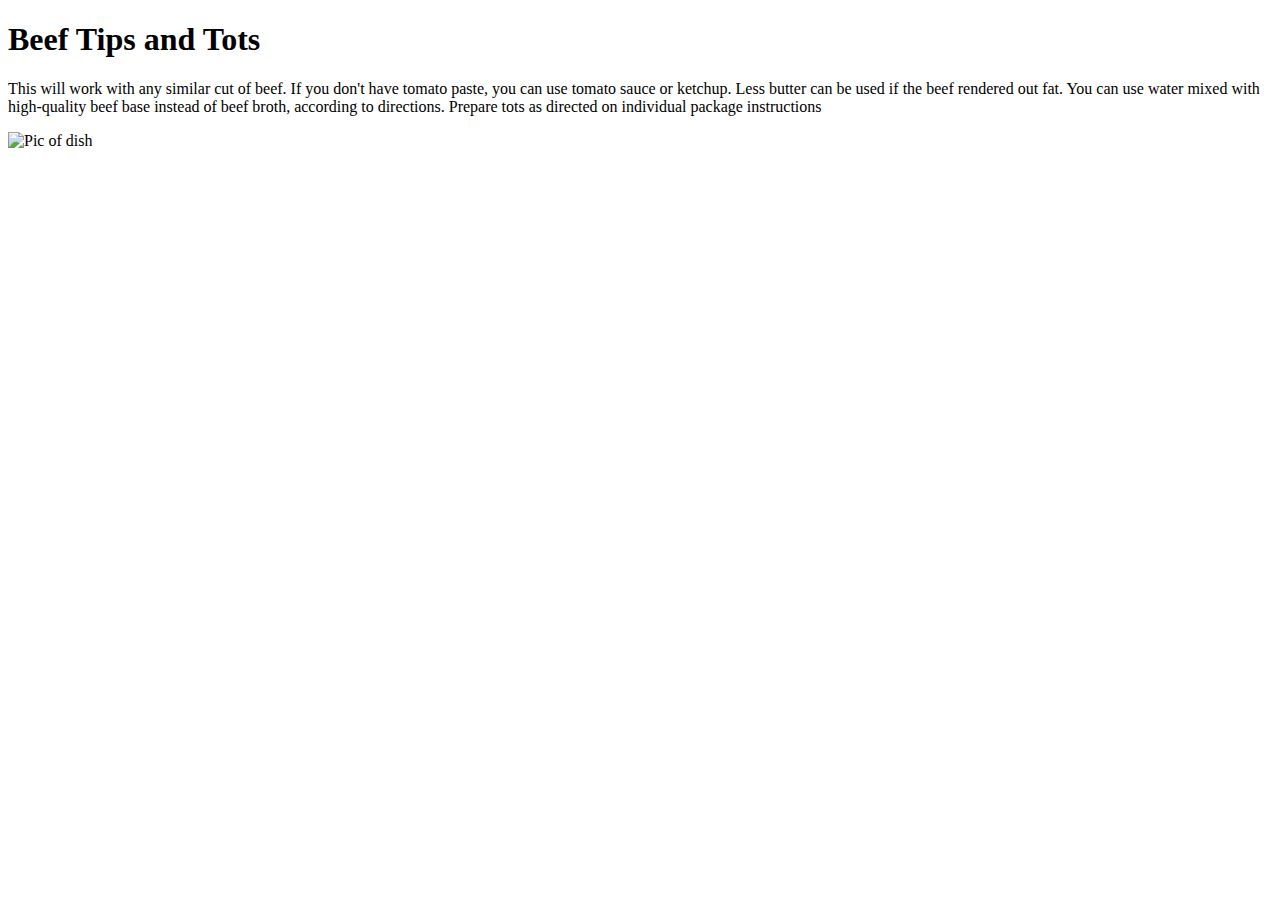
==== recipes/recipe1.html @ 4273cf85 "Include images and descriptions for index page and all recipe pages." ====
<!DOCTYPE html>
<html lang="en">
<head>
    <meta charset="UTF-8">
    <meta name="viewport" content="width=device-width, initial-scale=1.0">
    <title>Document</title>
</head>
<body>
    <h1> Beef Tips and Tots</h1>
    <p>This will work with any similar cut of beef. If you don't have tomato paste, you can use tomato sauce or ketchup.

        Less butter can be used if the beef rendered out fat.
        
        You can use water mixed with high-quality beef base instead of beef broth, according to directions.
        
        Prepare tots as directed on individual package instructions</p>
    <img src="https://www.allrecipes.com/thmb/E9VbEClSgaFaI1SfWY26JKh3KEM=/750x0/filters:no_upscale():max_bytes(150000):strip_icc():format(webp)/image-251-5066f03dd86b4ca58a11f1bc0fb27999.jpg" alt="Pic of dish">
</body>
</html>
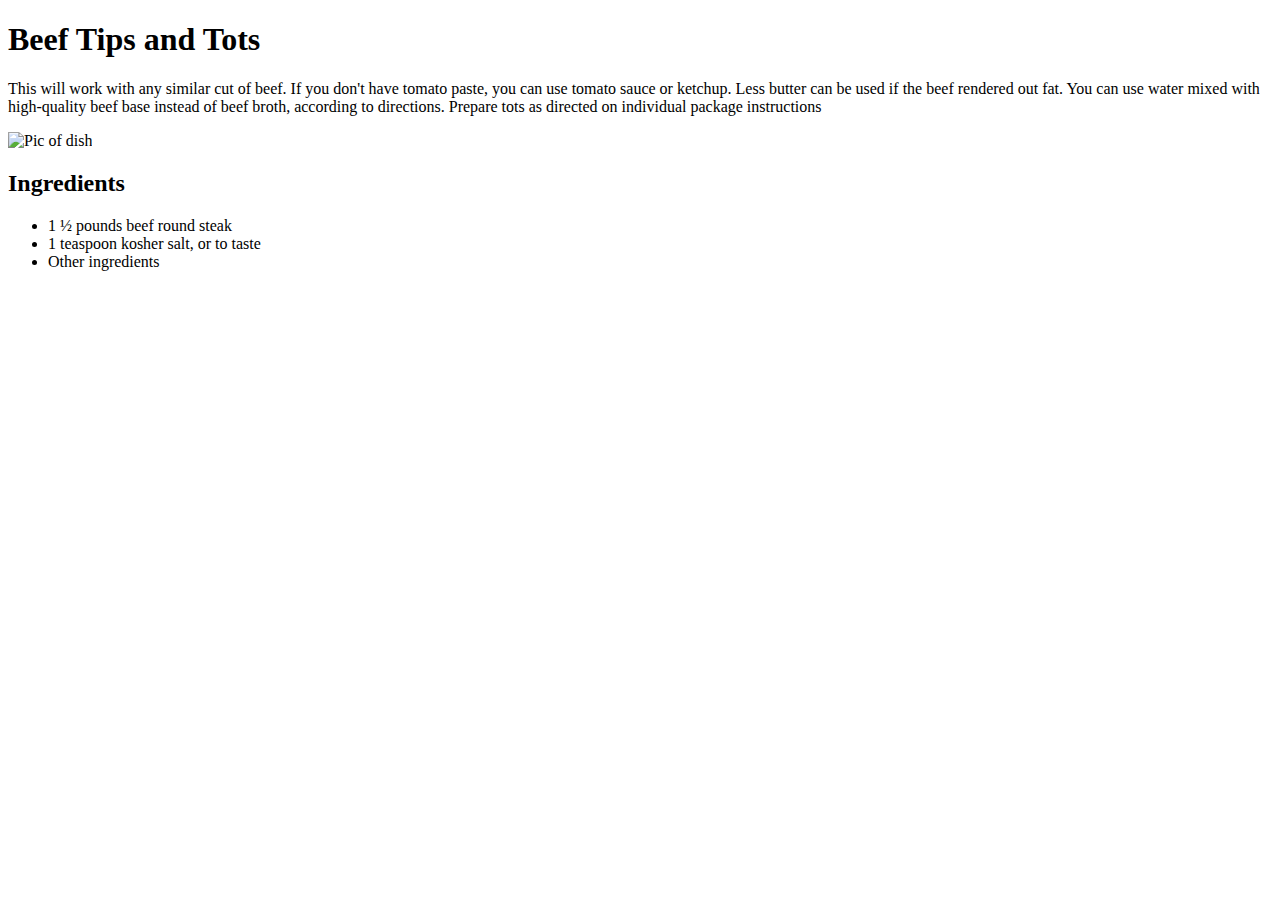
==== commit 2dbfdd2f: "Remove one recipe and add other ingredient contents" ====
--- a/recipes/recipe1.html
+++ b/recipes/recipe1.html
@@ -14,6 +14,14 @@
         You can use water mixed with high-quality beef base instead of beef broth, according to directions.
         
         Prepare tots as directed on individual package instructions</p>
+
     <img src="https://www.allrecipes.com/thmb/E9VbEClSgaFaI1SfWY26JKh3KEM=/750x0/filters:no_upscale():max_bytes(150000):strip_icc():format(webp)/image-251-5066f03dd86b4ca58a11f1bc0fb27999.jpg" alt="Pic of dish">
+    <h2>Ingredients</h2>
+    <ul>
+        <li> 1 ½ pounds beef round steak </li>
+        <li> 1 teaspoon kosher salt, or to taste </li>
+        <li> Other ingredients </li>
+
+    </ul>    
 </body>
 </html>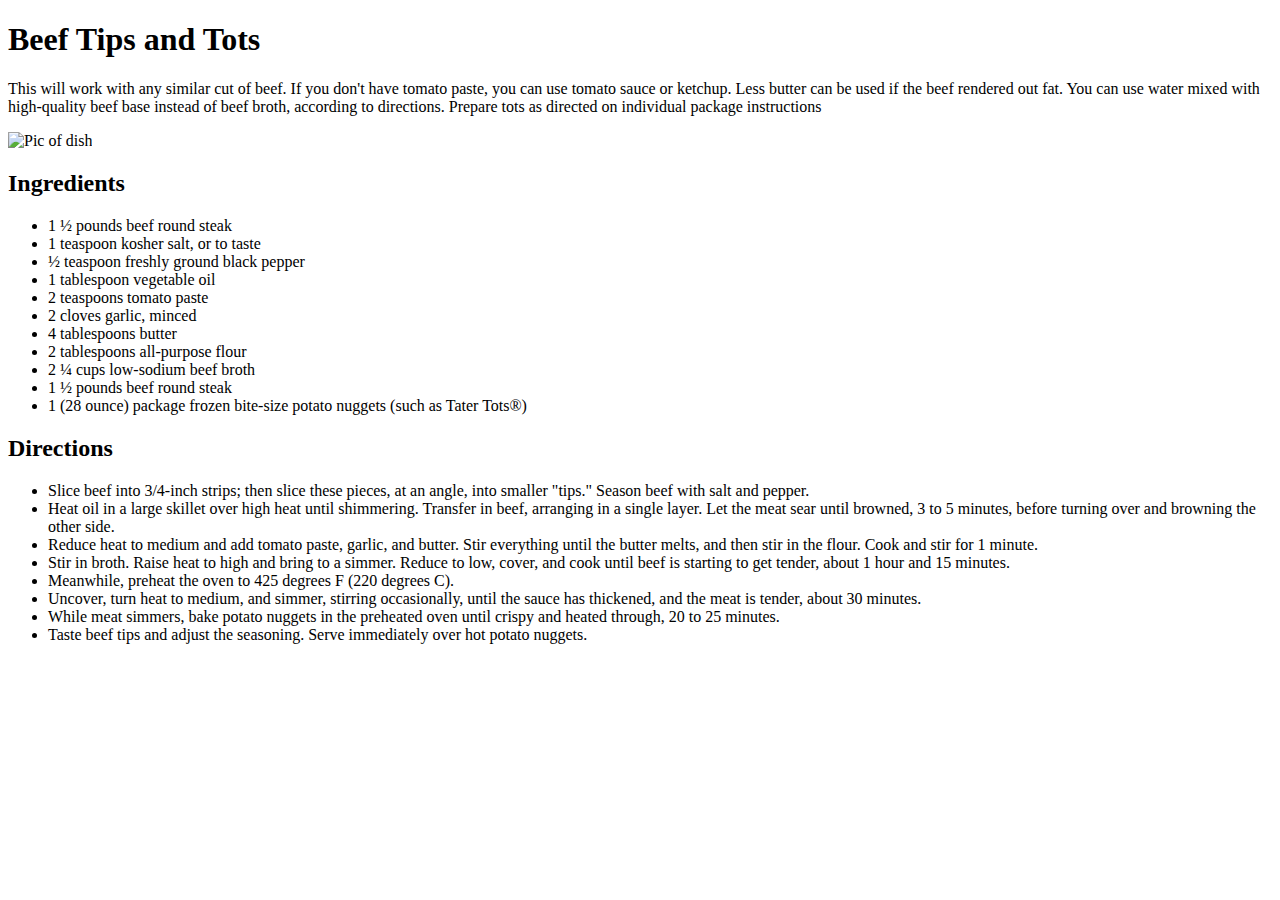
==== commit 7f4993a9: "Create Ingredients and Directions for all recipies" ====
--- a/recipes/recipe1.html
+++ b/recipes/recipe1.html
@@ -20,8 +20,27 @@
     <ul>
         <li> 1 ½ pounds beef round steak </li>
         <li> 1 teaspoon kosher salt, or to taste </li>
-        <li> Other ingredients </li>
-
+        <li> ½ teaspoon freshly ground black pepper </li>
+        <li> 1 tablespoon vegetable oil </li>
+        <li> 2 teaspoons tomato paste </li>
+        <li> 2 cloves garlic, minced </li>
+        <li> 4 tablespoons butter </li>
+        <li> 2 tablespoons all-purpose flour </li>
+        <li> 2 ¼ cups low-sodium beef broth </li>
+        <li> 1 ½ pounds beef round steak </li>
+        <li> 1 (28 ounce) package frozen bite-size potato nuggets (such as Tater Tots®) </li>
     </ul>    
+    
+    <h2>Directions</h2>
+    <ul>
+        <li> Slice beef into 3/4-inch strips; then slice these pieces, at an angle, into smaller "tips." Season beef with salt and pepper. </li>
+        <li> Heat oil in a large skillet over high heat until shimmering. Transfer in beef, arranging in a single layer. Let the meat sear until browned, 3 to 5 minutes, before turning over and browning the other side. </li>
+        <li> Reduce heat to medium and add tomato paste, garlic, and butter. Stir everything until the butter melts, and then stir in the flour. Cook and stir for 1 minute.</li>
+        <li> Stir in broth. Raise heat to high and bring to a simmer. Reduce to low, cover, and cook until beef is starting to get tender, about 1 hour and 15 minutes. </li>
+        <li> Meanwhile, preheat the oven to 425 degrees F (220 degrees C). </li>
+        <li> Uncover, turn heat to medium, and simmer, stirring occasionally, until the sauce has thickened, and the meat is tender, about 30 minutes. </li>
+        <li> While meat simmers, bake potato nuggets in the preheated oven until crispy and heated through, 20 to 25 minutes. </li>
+        <li> Taste beef tips and adjust the seasoning. Serve immediately over hot potato nuggets. </li>
+    </ul>  
 </body>
 </html>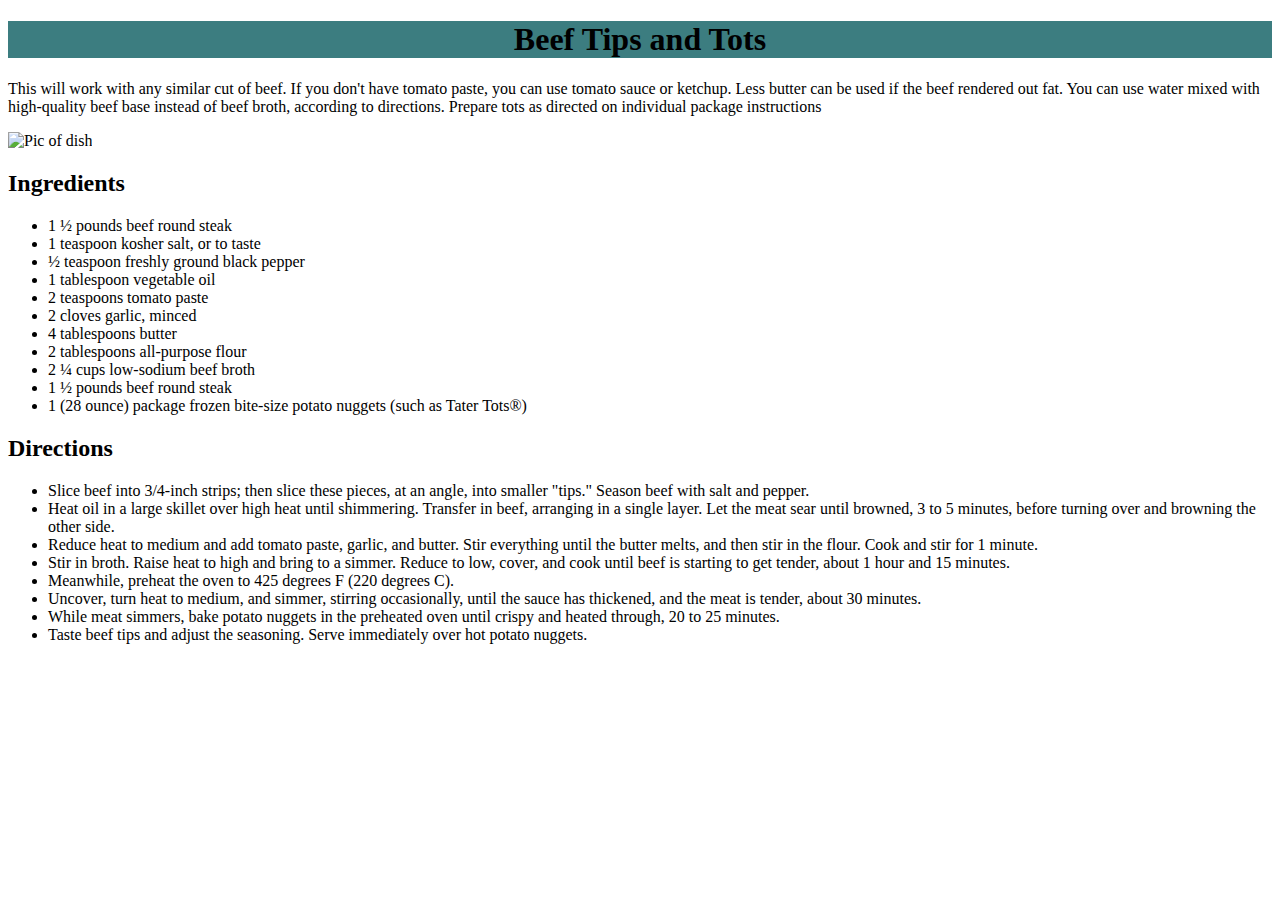
==== commit 413030e6: "Add some CSS classes and styles" ====
--- a/recipes/recipe1.html
+++ b/recipes/recipe1.html
@@ -3,10 +3,11 @@
 <head>
     <meta charset="UTF-8">
     <meta name="viewport" content="width=device-width, initial-scale=1.0">
+    <link rel="stylesheet" href="../CSS/style.css" />
     <title>Document</title>
 </head>
 <body>
-    <h1> Beef Tips and Tots</h1>
+    <div class="RTopics"><h1> Beef Tips and Tots</h1></div>
     <p>This will work with any similar cut of beef. If you don't have tomato paste, you can use tomato sauce or ketchup.
 
         Less butter can be used if the beef rendered out fat.
--- a/CSS/style.css
+++ b/CSS/style.css
@@ -0,0 +1,9 @@
+.Topic{
+    background-color: rgb(187, 136, 136);
+    text-align: center;
+}
+
+.RTopics{
+    background-color: rgb(60, 125, 128);
+    text-align: center;
+}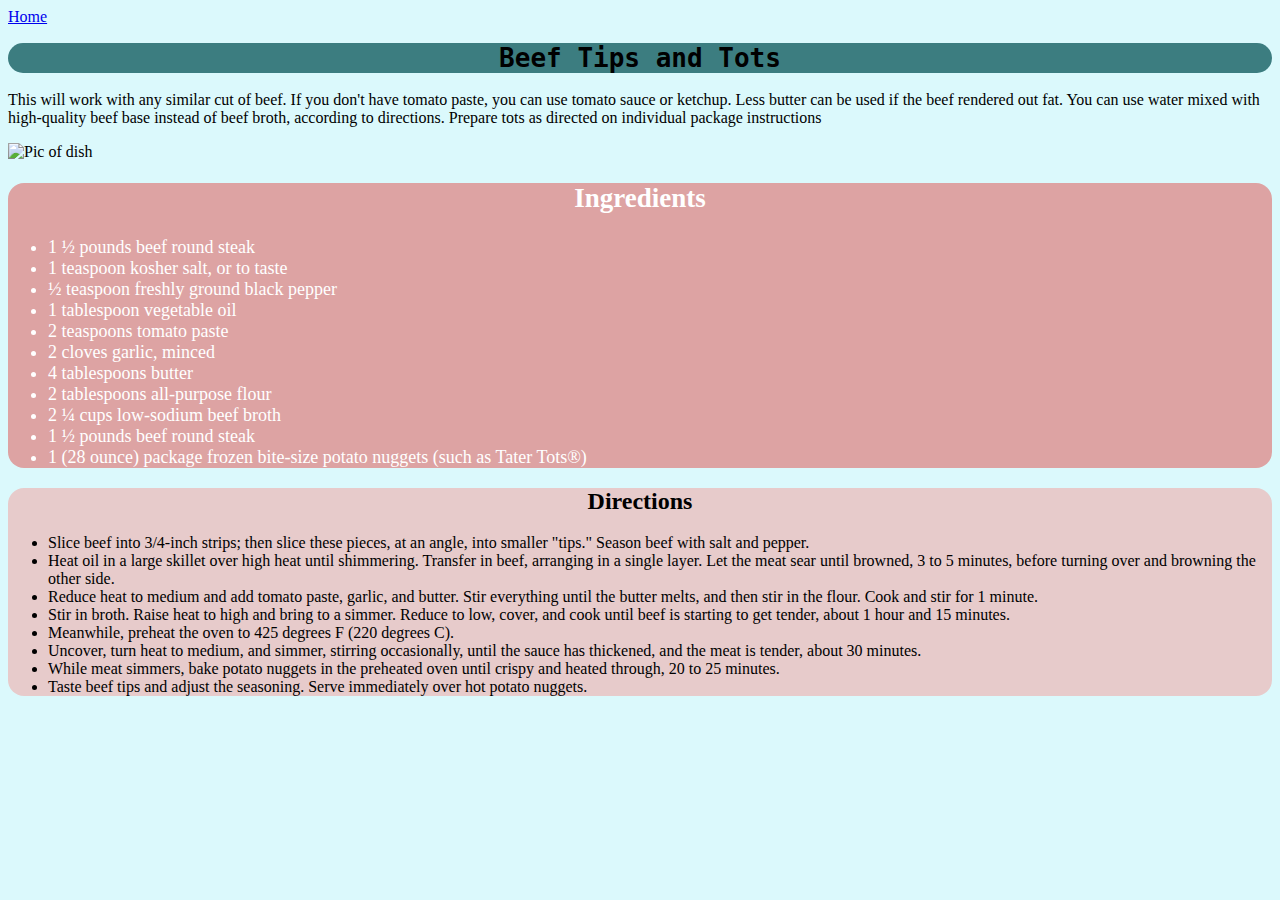
==== commit 99d315a4: "Add css styles for all the pages" ====
--- a/recipes/recipe1.html
+++ b/recipes/recipe1.html
@@ -7,6 +7,7 @@
     <title>Document</title>
 </head>
 <body>
+    <a href="../index.html">Home</a>
     <div class="RTopics"><h1> Beef Tips and Tots</h1></div>
     <p>This will work with any similar cut of beef. If you don't have tomato paste, you can use tomato sauce or ketchup.
 
@@ -15,9 +16,9 @@
         You can use water mixed with high-quality beef base instead of beef broth, according to directions.
         
         Prepare tots as directed on individual package instructions</p>
-
+   
     <img src="https://www.allrecipes.com/thmb/E9VbEClSgaFaI1SfWY26JKh3KEM=/750x0/filters:no_upscale():max_bytes(150000):strip_icc():format(webp)/image-251-5066f03dd86b4ca58a11f1bc0fb27999.jpg" alt="Pic of dish">
-    <h2>Ingredients</h2>
+    <div class="Ingre"><h2 class="centering"> Ingredients</h2>
     <ul>
         <li> 1 ½ pounds beef round steak </li>
         <li> 1 teaspoon kosher salt, or to taste </li>
@@ -30,9 +31,11 @@
         <li> 2 ¼ cups low-sodium beef broth </li>
         <li> 1 ½ pounds beef round steak </li>
         <li> 1 (28 ounce) package frozen bite-size potato nuggets (such as Tater Tots®) </li>
-    </ul>    
+    </ul>   
+    </div> 
     
-    <h2>Directions</h2>
+    <div class="directions">
+    <h2 class="centering">Directions</h2>
     <ul>
         <li> Slice beef into 3/4-inch strips; then slice these pieces, at an angle, into smaller "tips." Season beef with salt and pepper. </li>
         <li> Heat oil in a large skillet over high heat until shimmering. Transfer in beef, arranging in a single layer. Let the meat sear until browned, 3 to 5 minutes, before turning over and browning the other side. </li>
@@ -43,5 +46,6 @@
         <li> While meat simmers, bake potato nuggets in the preheated oven until crispy and heated through, 20 to 25 minutes. </li>
         <li> Taste beef tips and adjust the seasoning. Serve immediately over hot potato nuggets. </li>
     </ul>  
+    </div>
 </body>
 </html>--- a/CSS/style.css
+++ b/CSS/style.css
@@ -1,9 +1,39 @@
+img {
+    display: block;
+    margin-left: auto;
+    margin-right: auto;
+  }
+
+body {
+    background-color: #DBF9FC;
+
+}
+.directions {
+    border-radius: var(--rounded-box,1rem);
+    background-color: hsl(0, 36%, 85%);
+}
+
+.Ingre {
+    background-color: rgb(221, 163, 163);
+    color: white;
+    font-size: 18px;
+    text-align: left;
+    border-radius: var(--rounded-box,1rem);
+  }
 .Topic{
-    background-color: rgb(187, 136, 136);
+    background-color: hsl( 0 91% 71% );
     text-align: center;
+    border-radius: var(--rounded-box,1rem);
+    font-family: Monospace;
 }
 
 .RTopics{
     background-color: rgb(60, 125, 128);
     text-align: center;
+    font-family: Monospace;
+    border-radius: var(--rounded-box,1rem);
+}
+
+.centering{
+    text-align: center;
 }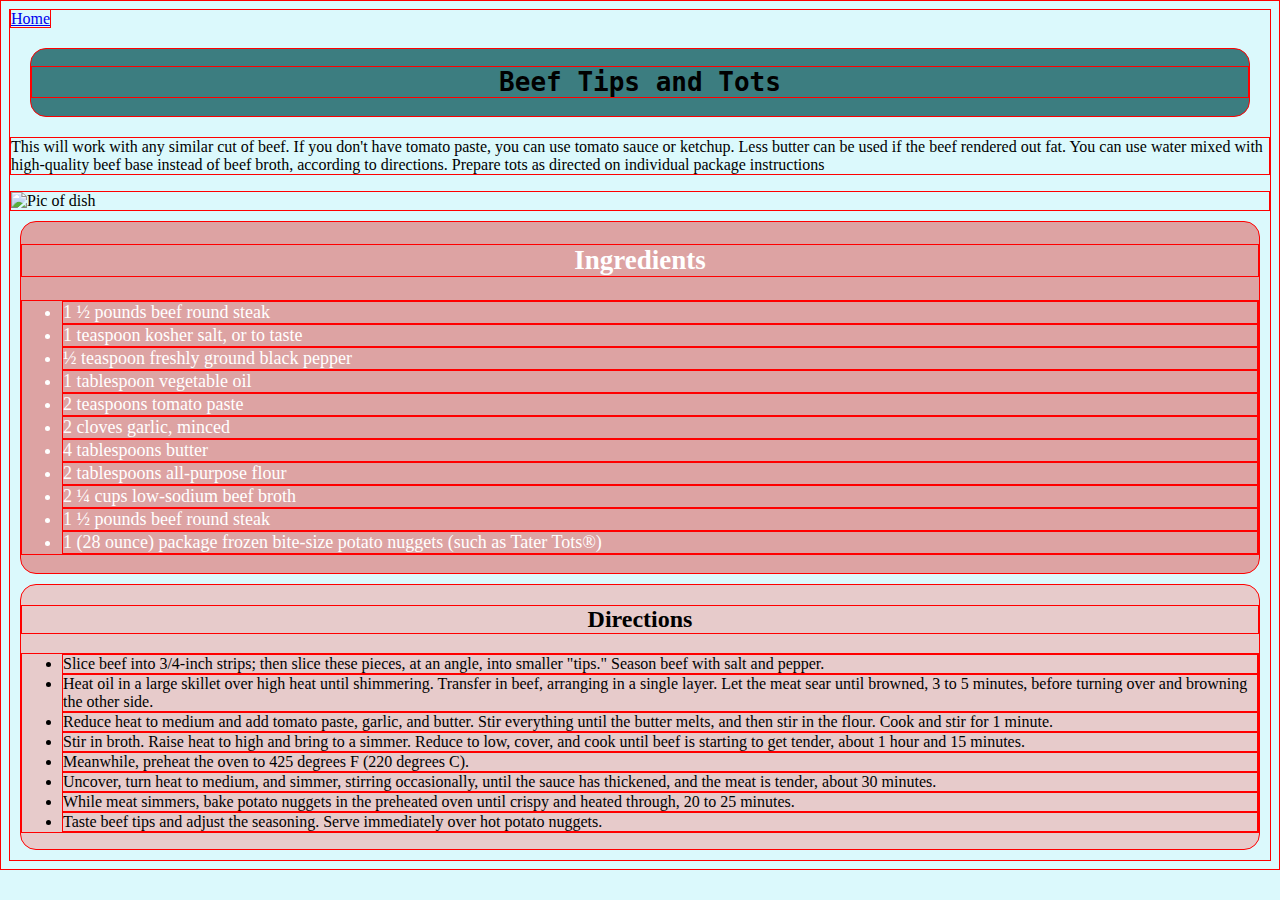
==== commit f4afd3e5: "Add margin, padding and borders for all the pages" ====
--- a/recipes/recipe1.html
+++ b/recipes/recipe1.html
@@ -17,7 +17,7 @@
         
         Prepare tots as directed on individual package instructions</p>
    
-    <img src="https://www.allrecipes.com/thmb/E9VbEClSgaFaI1SfWY26JKh3KEM=/750x0/filters:no_upscale():max_bytes(150000):strip_icc():format(webp)/image-251-5066f03dd86b4ca58a11f1bc0fb27999.jpg" alt="Pic of dish">
+    <img class = "img" src="https://www.allrecipes.com/thmb/E9VbEClSgaFaI1SfWY26JKh3KEM=/750x0/filters:no_upscale():max_bytes(150000):strip_icc():format(webp)/image-251-5066f03dd86b4ca58a11f1bc0fb27999.jpg" alt="Pic of dish">
     <div class="Ingre"><h2 class="centering"> Ingredients</h2>
     <ul>
         <li> 1 ½ pounds beef round steak </li>
--- a/CSS/style.css
+++ b/CSS/style.css
@@ -1,7 +1,13 @@
+* {
+    border: 1px solid red;
+    box-sizing:border-box; /*This makes the height and width of all the elements the actual sizes, no need of mental calculation.*/ 
+}
+
 img {
     display: block;
     margin-left: auto;
     margin-right: auto;
+    margin-top: 10px;
   }
 
 body {
@@ -11,6 +17,7 @@
 .directions {
     border-radius: var(--rounded-box,1rem);
     background-color: hsl(0, 36%, 85%);
+    margin: 10px;
 }
 
 .Ingre {
@@ -19,6 +26,7 @@
     font-size: 18px;
     text-align: left;
     border-radius: var(--rounded-box,1rem);
+    margin: 10px;
   }
 .Topic{
     background-color: hsl( 0 91% 71% );
@@ -32,6 +40,7 @@
     text-align: center;
     font-family: Monospace;
     border-radius: var(--rounded-box,1rem);
+    margin: 20px; /* margin collapses between two elements*/
 }
 
 .centering{
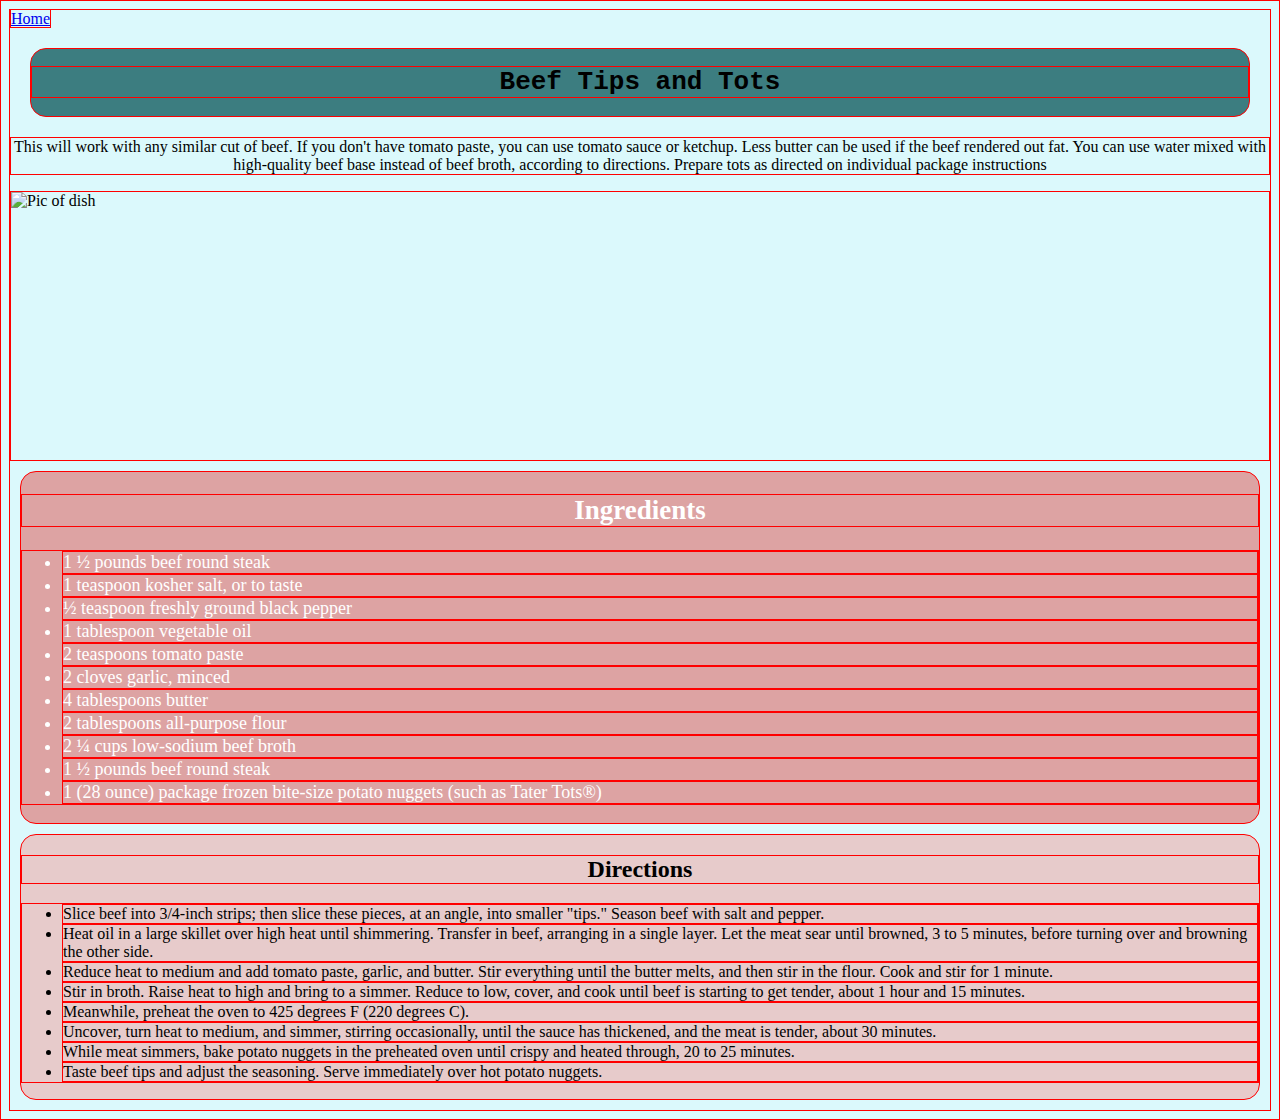
==== commit 9be295d1: "Add some basic CSS styles and cemented image style" ====
--- a/recipes/recipe1.html
+++ b/recipes/recipe1.html
@@ -9,7 +9,7 @@
 <body>
     <a href="../index.html">Home</a>
     <div class="RTopics"><h1> Beef Tips and Tots</h1></div>
-    <p>This will work with any similar cut of beef. If you don't have tomato paste, you can use tomato sauce or ketchup.
+    <p class="description">This will work with any similar cut of beef. If you don't have tomato paste, you can use tomato sauce or ketchup.
 
         Less butter can be used if the beef rendered out fat.
         
--- a/CSS/style.css
+++ b/CSS/style.css
@@ -1,6 +1,11 @@
 * {
     border: 1px solid red;
     box-sizing:border-box; /*This makes the height and width of all the elements the actual sizes, no need of mental calculation.*/ 
+}
+
+.description {
+    font-family: "Times new roman";
+    text-align: center;
 }
 
 img {
@@ -8,6 +13,9 @@
     margin-left: auto;
     margin-right: auto;
     margin-top: 10px;
+    /*Add auto width to the specified height*/
+    height: 270px;
+    width: auto;
   }
 
 body {
@@ -28,7 +36,7 @@
     border-radius: var(--rounded-box,1rem);
     margin: 10px;
   }
-.Topic{
+#Topic{  /*Added as part of the task*/
     background-color: hsl( 0 91% 71% );
     text-align: center;
     border-radius: var(--rounded-box,1rem);
